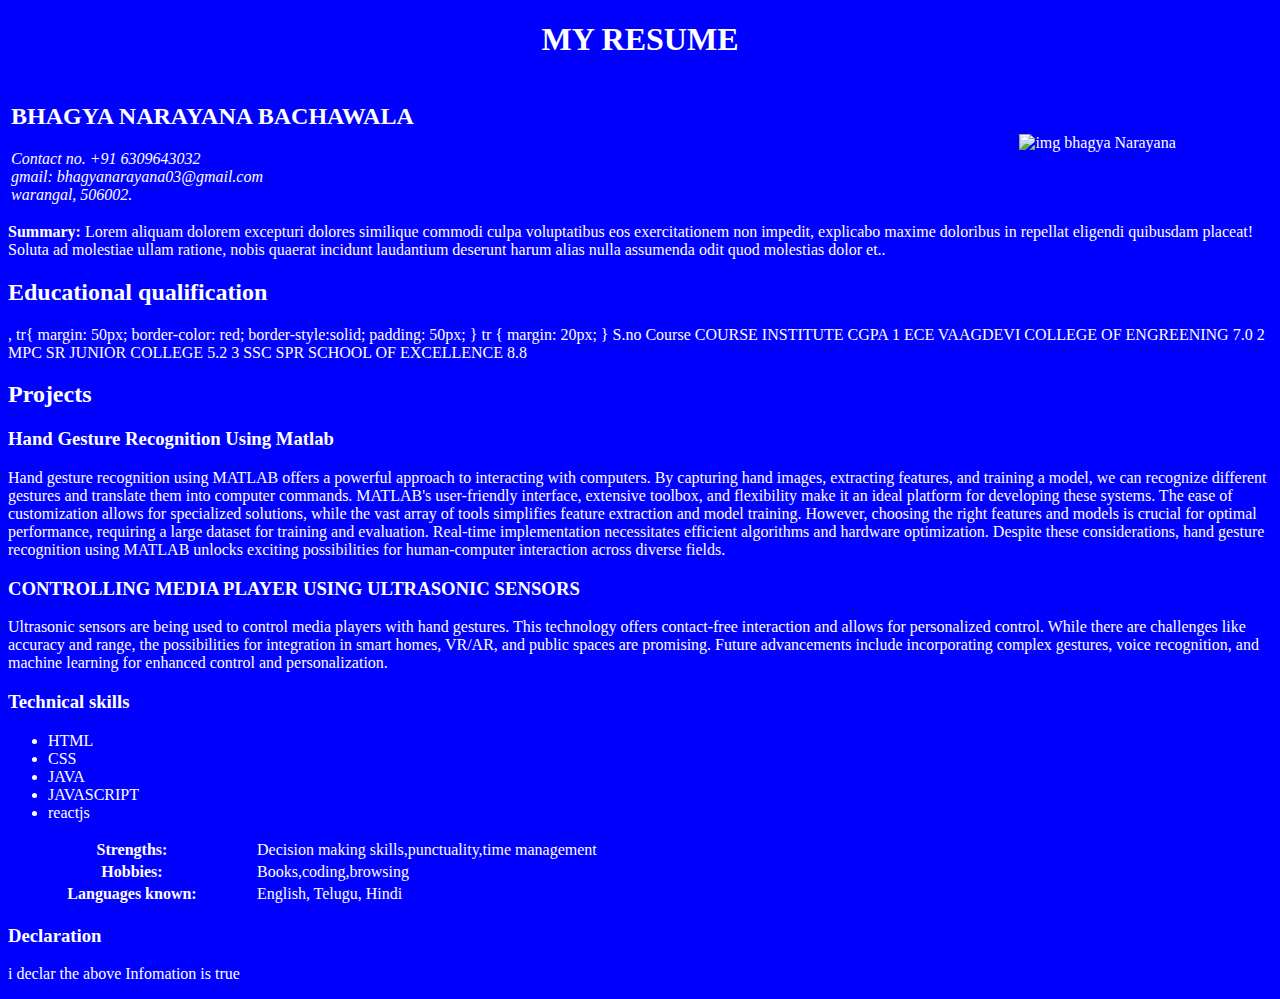
==== resume.html @ 88f33655 "first commit" ====
<!DOCTYPE html>
<html lang="en">
<head>
  <meta charset="UTF-8">
  <meta name="viewport" content="width=device-width, initial-scale=1.0">
  <title>MY RESUME</title>
</head>
<body bgcolor="blue" style="color:rgb(255, 255, 255);">

  <CENTER><H1>MY RESUME</H1> </CENTER>
  <main  class="RESUME">
    <!--header-->
    <header>
      <table style="width: 100%;">
        <tr style="width: 100%;">
            <td style="width: 80%;">
      <h2>BHAGYA NARAYANA BACHAWALA</h2>
      <address> Contact no. +91 6309643032 <br>
        gmail: bhagyanarayana03@gmail.com <br> 
        warangal, 506002.
      <td style="width: 20%;">
      <img src="https://media.licdn.com/dms/image/D5603AQHXOUUW4d4cLg/profile-displayphoto-shrink_800_800/0/1680630746234?e=2147483647&v=beta&t=SoQpoCBv5HeMjvXCtL2nuuF1zEG2R-WftwX7Xq2xCuE" alt="img bhagya Narayana"height="150" width="150">
      </address>
    </tr>
  </table>
    </header>
      <!--professional summary-->
     <div class ="summary"> 
      <p><strong>Summary:</strong> Lorem aliquam dolorem excepturi dolores similique commodi culpa voluptatibus eos exercitationem non impedit, explicabo maxime doloribus in repellat eligendi quibusdam placeat! Soluta ad molestiae ullam ratione, nobis quaerat incidunt laudantium deserunt harum alias nulla assumenda odit quod molestias dolor et..</p>
     </div>
     <!--educational qualification-->
<div class="education">
  <h2>Educational qualification</h2>
  <table></table>, tr{
    margin: 50px;
        border-color: red;
        border-style:solid;
        padding: 50px;
    
       }
       tr
       {
        margin: 20px;
       }

  <tbody> 
   
<tr>
  <th>S.no</th>
  <th>Course COURSE</th>
  <th>INSTITUTE</th>
  <th>CGPA</th>
</tr>
<tr>
  <th>1</th>
  <th>ECE</th>
  <th>VAAGDEVI COLLEGE OF ENGREENING</th>
  <th>7.0</th>
</tr>
<tr>
  <th>2</th>
  <th>MPC</th>
  <th>SR JUNIOR COLLEGE</th>
  <th>5.2</th>
</tr>
<tr>
  <th>3</th>
  <th>SSC</th>
  <th>SPR SCHOOL OF EXCELLENCE</th>
  <th>8.8</th>
</tr>
</tbody>
</table>
</div>
<!--Projects-->
<div class="projets">
  <h2>Projects</h2>
  <div><h3> Hand Gesture Recognition Using Matlab </h3>
<p>Hand gesture recognition using MATLAB offers a powerful approach to interacting with computers. By capturing hand images, extracting features, and training a model, we can recognize different gestures and translate them into computer commands. MATLAB's user-friendly interface, extensive toolbox, and flexibility make it an ideal platform for developing these systems. The ease of customization allows for specialized solutions, while the vast array of tools simplifies feature extraction and model training. However, choosing the right features and models is crucial for optimal performance, requiring a large dataset for training and evaluation. Real-time implementation necessitates efficient algorithms and hardware optimization. Despite these considerations, hand gesture recognition using MATLAB unlocks exciting possibilities for human-computer interaction across diverse fields.</p>
</div>
<div>
  <h3>CONTROLLING MEDIA PLAYER USING ULTRASONIC SENSORS</h3>
<p>Ultrasonic sensors are being used to control media players with hand gestures. This technology offers contact-free interaction and allows for personalized control. While there are challenges like accuracy and range, the possibilities for integration in smart homes, VR/AR, and public spaces are promising. Future advancements include incorporating complex gestures, voice recognition, and machine learning for enhanced control and personalization.</p>
</div>
</div>
 <!--Skills-->
<div>
  <h3>Technical skills</h3>
  <ul>
  <li>HTML</li>
  <li>CSS</li>
  <li>JAVA</li>
  <li>JAVASCRIPT</li>
  <li>reactjs</li>
</ul>
</div>
 <!--Personal Infomation-->
 <div>
  
<table style="width: 70%;">
<pre><tr>
<th>Strengths:</th>
<td>Decision making skills,punctuality,time management</td>
</tr>
<tr>
<th>Hobbies:</th>
<td>Books,coding,browsing</td>
</tr>
<tr>
<th>Languages known:</th>
<td> English, Telugu, Hindi</td>
</tr></pre>
</table>
 </div>
   <!--Declaration-->
   <div><h3>Declaration</h3></div>
   <p>i declar the above Infomation is true</p>
  </main>
</body>
</html>
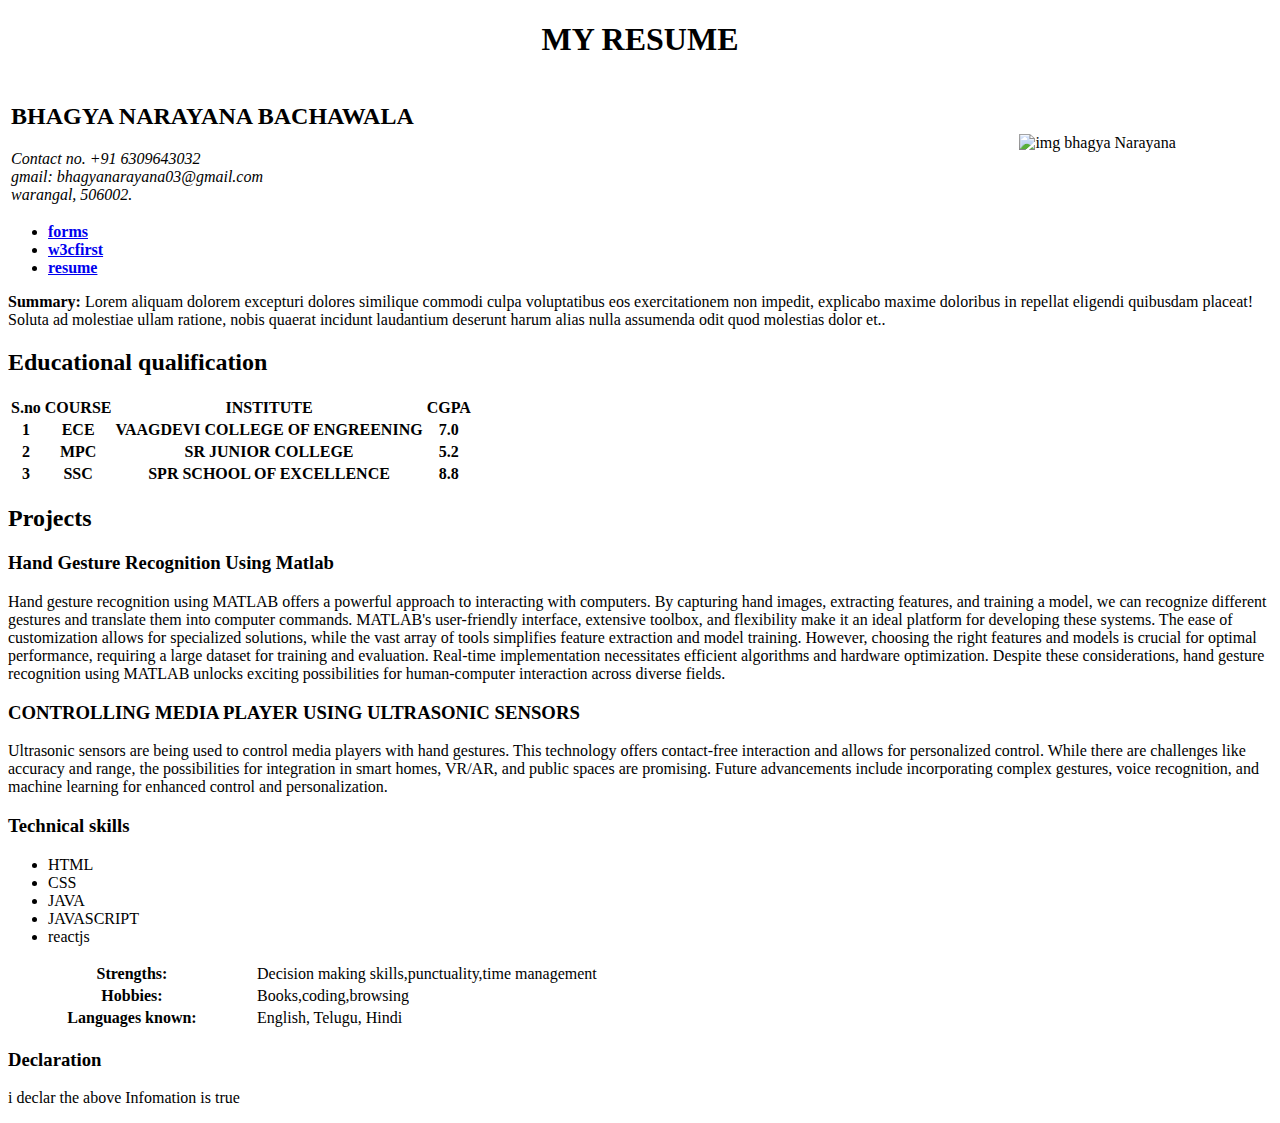
==== commit 568edf5c: "Initial commit" ====
--- a/resume.html
+++ b/resume.html
@@ -5,7 +5,7 @@
   <meta name="viewport" content="width=device-width, initial-scale=1.0">
   <title>MY RESUME</title>
 </head>
-<body bgcolor="blue" style="color:rgb(255, 255, 255);">
+<body bgcolor="white" style="color:rgb(0, 0, 0);">
 
   <CENTER><H1>MY RESUME</H1> </CENTER>
   <main  class="RESUME">
@@ -23,7 +23,11 @@
       </address>
     </tr>
   </table>
-    </header>
+    </header>  <ul><Strong>
+      <li><a href="./forms.html">forms</a></li>
+      <li><a href="./w3cfirst.html">w3cfirst</a></li>
+      <li><a href="./resume.html">resume</a></li></Strong>
+  </ul>
       <!--professional summary-->
      <div class ="summary"> 
       <p><strong>Summary:</strong> Lorem aliquam dolorem excepturi dolores similique commodi culpa voluptatibus eos exercitationem non impedit, explicabo maxime doloribus in repellat eligendi quibusdam placeat! Soluta ad molestiae ullam ratione, nobis quaerat incidunt laudantium deserunt harum alias nulla assumenda odit quod molestias dolor et..</p>
@@ -31,23 +35,12 @@
      <!--educational qualification-->
 <div class="education">
   <h2>Educational qualification</h2>
-  <table></table>, tr{
-    margin: 50px;
-        border-color: red;
-        border-style:solid;
-        padding: 50px;
-    
-       }
-       tr
-       {
-        margin: 20px;
-       }
-
-  <tbody> 
+  <table>
+ 
    
 <tr>
   <th>S.no</th>
-  <th>Course COURSE</th>
+  <th>COURSE</th>
   <th>INSTITUTE</th>
   <th>CGPA</th>
 </tr>
@@ -69,7 +62,7 @@
   <th>SPR SCHOOL OF EXCELLENCE</th>
   <th>8.8</th>
 </tr>
-</tbody>
+
 </table>
 </div>
 <!--Projects-->
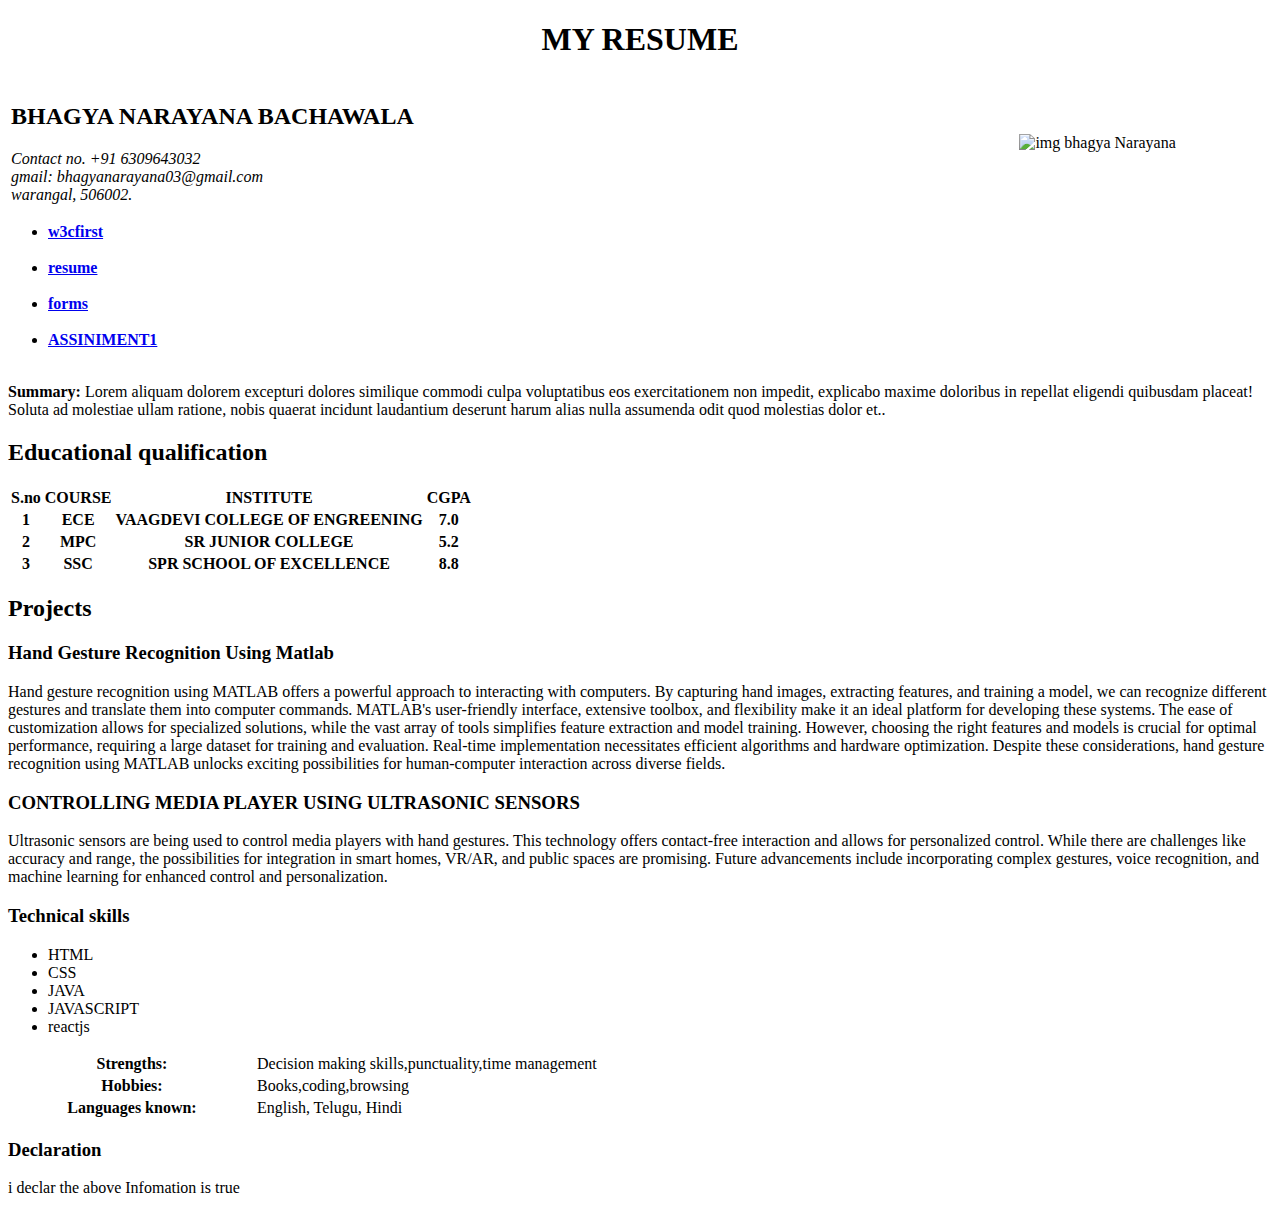
==== commit 02f6053b: "first commit" ====
--- a/resume.html
+++ b/resume.html
@@ -24,9 +24,11 @@
     </tr>
   </table>
     </header>  <ul><Strong>
-      <li><a href="./forms.html">forms</a></li>
-      <li><a href="./w3cfirst.html">w3cfirst</a></li>
-      <li><a href="./resume.html">resume</a></li></Strong>
+      <li><a href="./w3cfirst.html">w3cfirst</a></li><br>
+      <li><a href="./resume.html">resume</a></li><br>
+      <li ><a href="./forms.html" >forms</a></li><br>
+    <li><a href="./assiniment1.html">ASSINIMENT1</a></li><br></Strong>
+  
   </ul>
       <!--professional summary-->
      <div class ="summary"> 
@@ -72,7 +74,7 @@
 <p>Hand gesture recognition using MATLAB offers a powerful approach to interacting with computers. By capturing hand images, extracting features, and training a model, we can recognize different gestures and translate them into computer commands. MATLAB's user-friendly interface, extensive toolbox, and flexibility make it an ideal platform for developing these systems. The ease of customization allows for specialized solutions, while the vast array of tools simplifies feature extraction and model training. However, choosing the right features and models is crucial for optimal performance, requiring a large dataset for training and evaluation. Real-time implementation necessitates efficient algorithms and hardware optimization. Despite these considerations, hand gesture recognition using MATLAB unlocks exciting possibilities for human-computer interaction across diverse fields.</p>
 </div>
 <div>
-  <h3>CONTROLLING MEDIA PLAYER USING ULTRASONIC SENSORS</h3>
+  <h3>CONTROLLING MEDIA PLAYER USING ULTRASONIC SENSORS </h3>
 <p>Ultrasonic sensors are being used to control media players with hand gestures. This technology offers contact-free interaction and allows for personalized control. While there are challenges like accuracy and range, the possibilities for integration in smart homes, VR/AR, and public spaces are promising. Future advancements include incorporating complex gestures, voice recognition, and machine learning for enhanced control and personalization.</p>
 </div>
 </div>
@@ -111,4 +113,3 @@
   </main>
 </body>
 </html>
-
